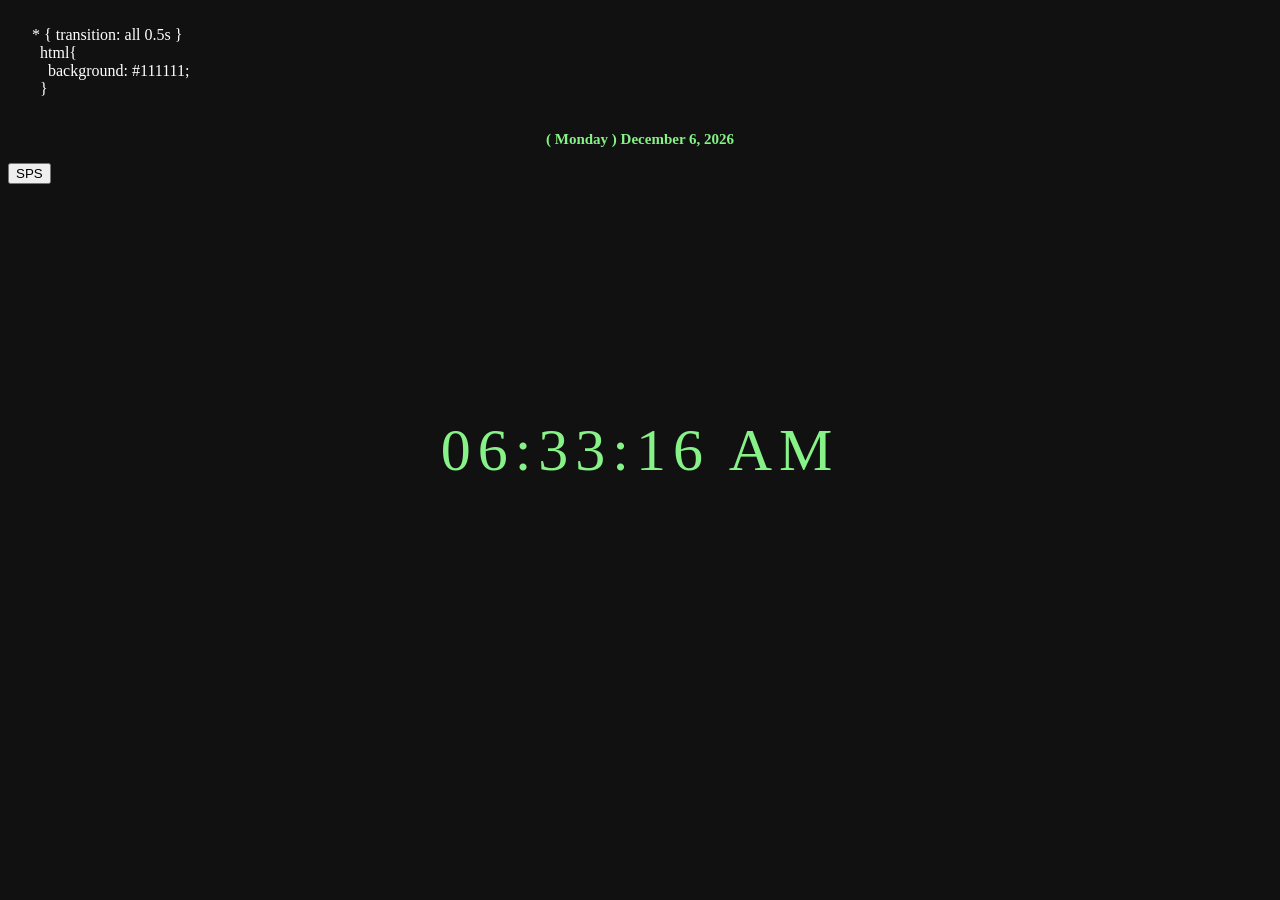
==== index.html @ 2a4e1cbc "fix time 12nn" ====
<!DOCTYPE html>
<html lang="en" data-theme="light">
  <head>
    <title>Current Time</title>
    <style>
      body {
        background: #111111;
      }
      .clock {
          position: absolute;
          top: 50%;
          left: 50%;
          transform: translateX(-50%) translateY(-50%);
          color: #86f287;
          font-size: 60px;
          font-family: Orbitron;
          letter-spacing: 7px;
      }
    </style>
  </head>
  <body>
    <style contenteditable style="display: block; color:white; white-space: pre;">
      * { transition: all 0.5s }
        html{
          background: #111111;
        }
    </style>

    <h3 
      style="text-align: center;font-size: 15px;font-weight: 600; color: #86f287;">
      ( <span id="currentday">Error</span> )
      <span id="current_month">Error</span> 
      <span id="current_day">Error</span>, 
      <span id="current_year">Error</span>
    </h3>

    <button onclick="myFunction()"> SPS </button>
    <div id="myDIV">
      <div id="MyClockDisplay" class="clock" onload="showTime()"></div>
    </div>
    <div 
      style="display: none;"
      id="myDIV2">
      <div id="MyClockDisplay2" class="clock" onload="showTime()"></div>
    </div>

    <script>
      function showTime(){
        var date = new Date();
        var h = date.getHours(); // 0 - 23
        var m = date.getMinutes(); // 0 - 59
        var s = date.getSeconds(); // 0 - 59
        var session = "AM";
        
        if(h > 11){
            h = h - 12;
            session = "PM";
        }

        // if(h == 0){
        //     h = 12;
        // }
        h = (h == 0) ? 12 : h;        
        h = (h < 10) ? "0" + h : h;
        m = (m < 10) ? "0" + m : m;
        s = (s < 10) ? "0" + s : s;
        
        var time = h + ":" + m + ":" + s + " " + session;
        document.getElementById("MyClockDisplay").innerText = time;
        document.getElementById("MyClockDisplay").textContent = time;

        var time2 = h + ":" + m + " " + session;
        document.getElementById("MyClockDisplay2").innerText = time2;
        document.getElementById("MyClockDisplay2").textContent = time2;

        setTimeout(showTime, 1000);
      }
      showTime();

      function myFunction() {
        var x = document.getElementById("myDIV");
        var xx = document.getElementById("myDIV2");
        if (x.style.display === "none") {
          x.style.display = "block";
          xx.style.display = "none";
        } else {
          x.style.display = "none";
          xx.style.display = "block";
        }
      }


      var d = new Date, month=new Array;
      month[0]="January",month[1]="February",month[2]="March",month[3]="April",month[4]="May",month[5]="June",
      month[6]="July",month[7]="August",month[8]="September",month[9]="October",month[10]="November",month[11]="December";
      var weekday = [ "Monday", "Tuesday", "Wednesday", "Thursday", "Thursday", "Friday", "Saturday", "Sunday" ];
      var month_name = month[d.getMonth()], day_of_month=d.getDate(),current_year=d.getFullYear(),dayOfMonthElement=document.getElementById("current_day"),currentMonthElement=document.getElementById("current_month"),currentYearElement=document.getElementById("current_year");
      var day = d.getDay();
      !function() {
        currentMonthElement.innerHTML=month_name,
        dayOfMonthElement.innerHTML=day_of_month,
        currentYearElement.innerHTML=current_year
        currentday.innerHTML=weekday[day];
      }();

    </script>
    
    <!-- deploy -->
    <!-- https://pages.github.com/ -->
    <!-- 
      thanks to 
      Aaron Farrar
      https://codepen.io/afarrar/pen/JRaEjP
      and
      w3schools
    -->
    <!-- 
      thanks to wes bos for the style trick
      https://www.youtube.com/watch?v=D02AK3WoYH8 -->
  </body>
</html>
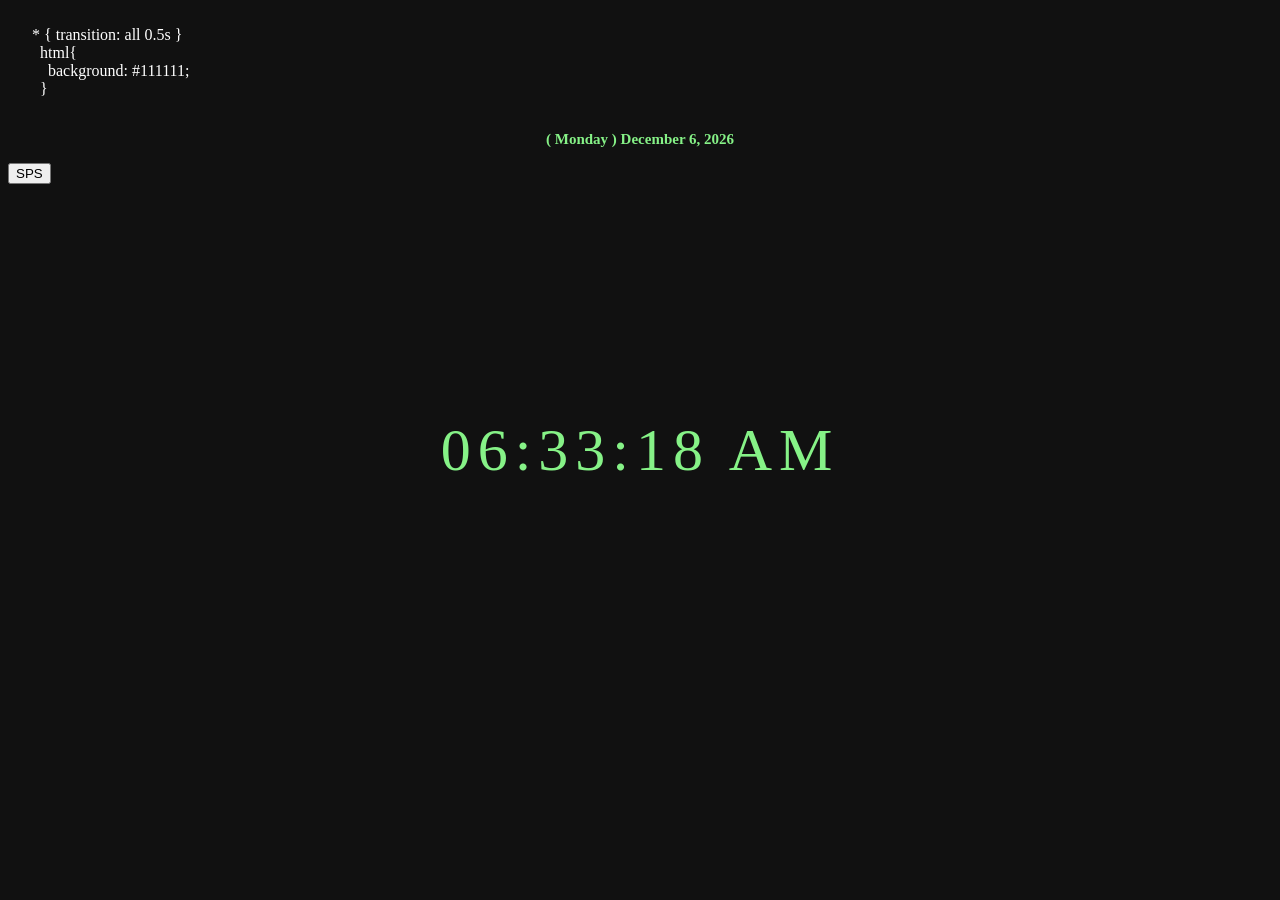
==== commit 5afdb24e: "added logo" ====
--- a/index.html
+++ b/index.html
@@ -2,6 +2,7 @@
 <html lang="en" data-theme="light">
   <head>
     <title>Current Time</title>
+    <link rel="shortcut icon" href="./favicon.ico">
     <style>
       body {
         background: #111111;
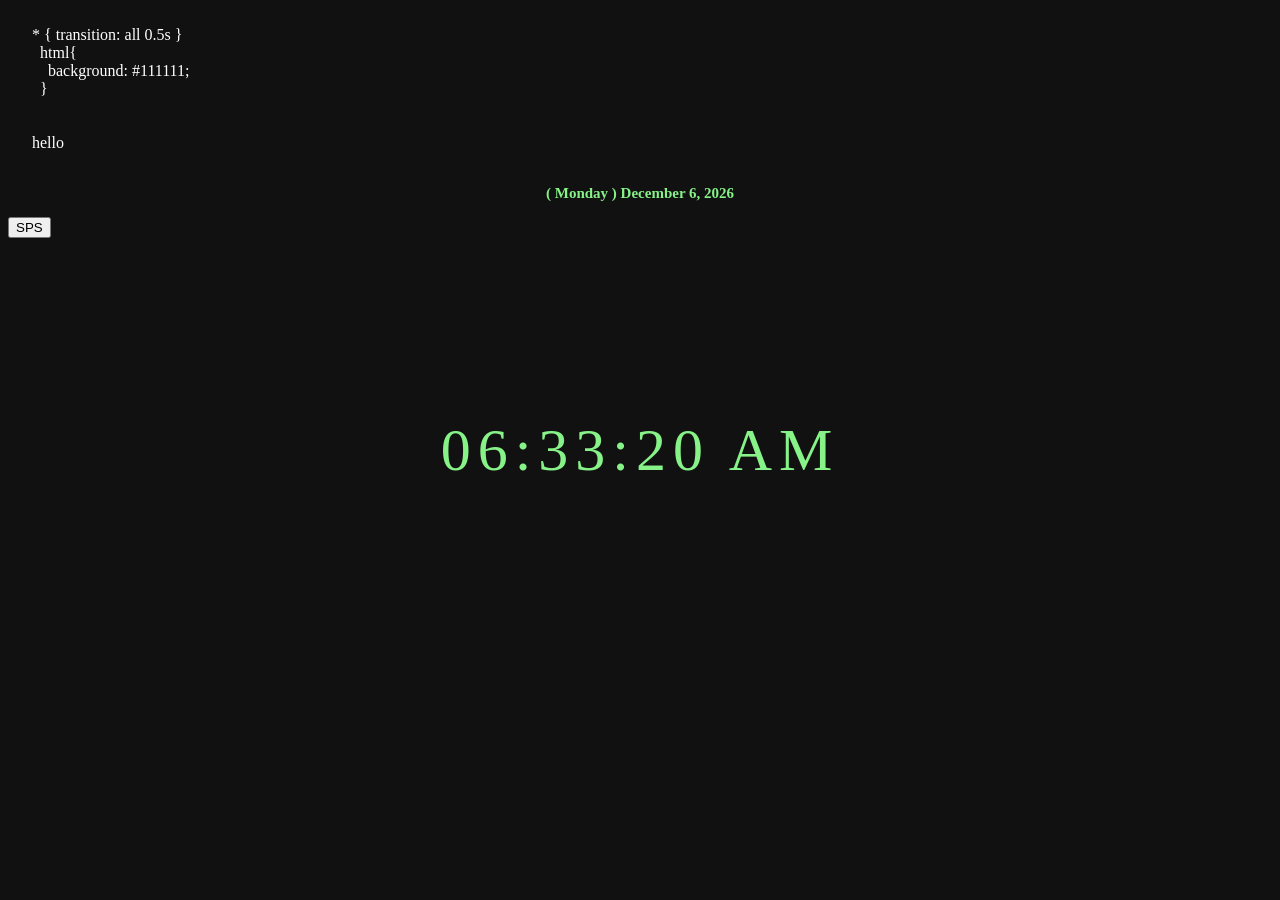
==== commit c6647e68: "with div editable" ====
--- a/index.html
+++ b/index.html
@@ -26,6 +26,10 @@
           background: #111111;
         }
     </style>
+    
+    <div contenteditable style="display: block; color:white; white-space: pre;">
+      hello
+    </div>
 
     <h3 
       style="text-align: center;font-size: 15px;font-weight: 600; color: #86f287;">
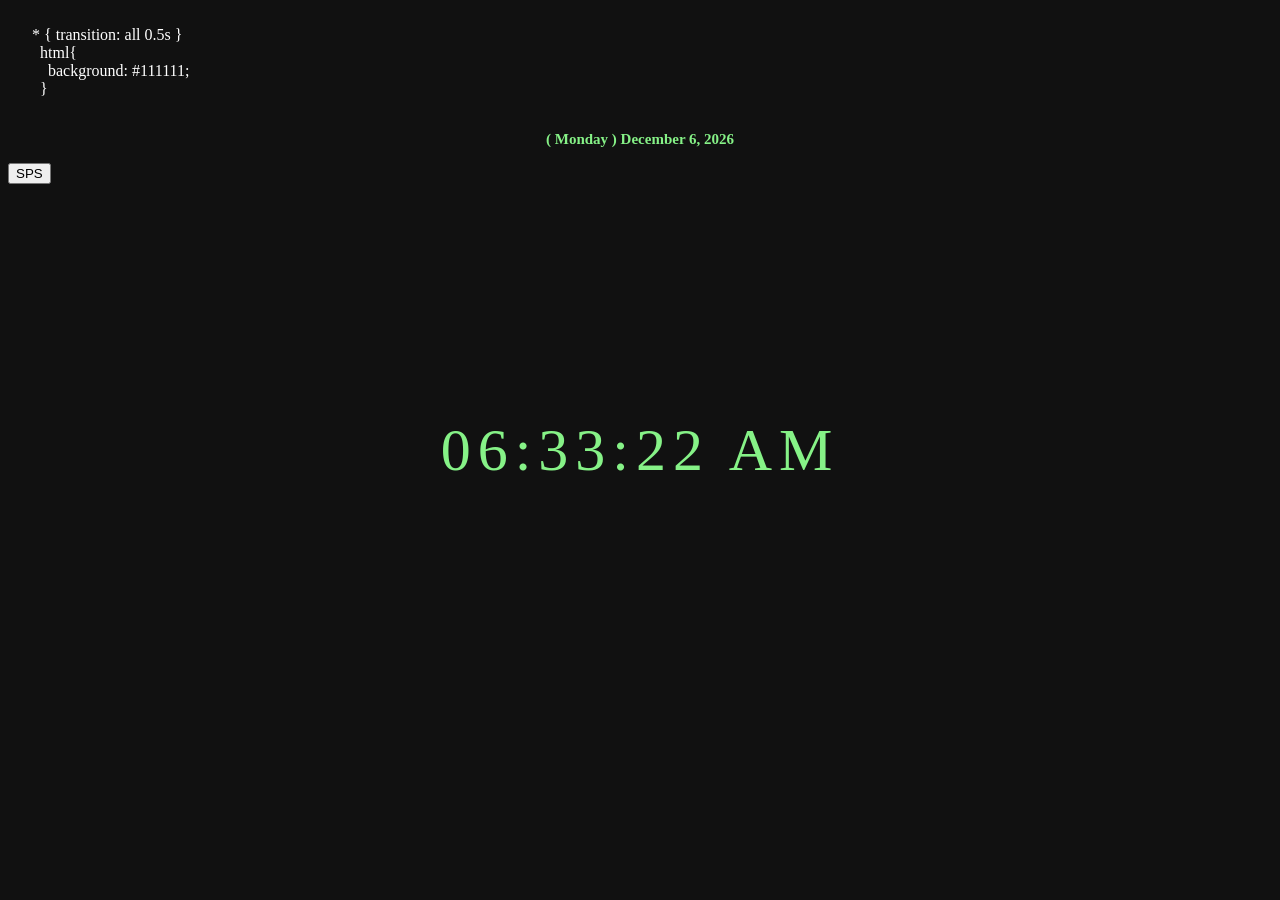
==== commit 83b1df95: "added scroll" ====
--- a/index.html
+++ b/index.html
@@ -26,10 +26,6 @@
           background: #111111;
         }
     </style>
-    
-    <div contenteditable style="display: block; color:white; white-space: pre;">
-      hello
-    </div>
 
     <h3 
       style="text-align: center;font-size: 15px;font-weight: 600; color: #86f287;">
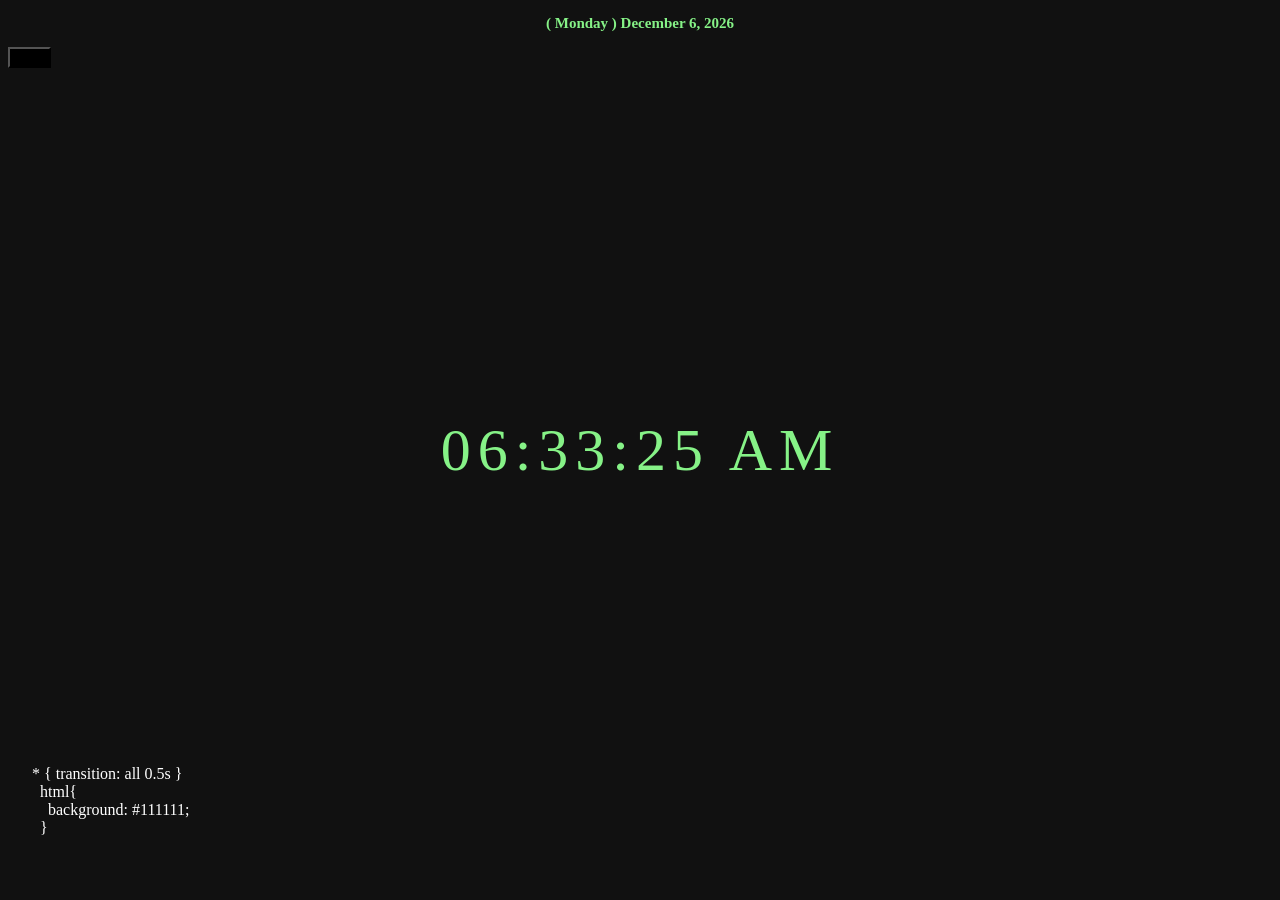
==== commit 7b7955dc: "reposition" ====
--- a/index.html
+++ b/index.html
@@ -20,7 +20,9 @@
     </style>
   </head>
   <body>
-    <style contenteditable style="display: block; color:white; white-space: pre;">
+    <style contenteditable 
+      style="display: block; color:white; white-space: pre; 
+            position: fixed; bottom:5%; width:99%;">
       * { transition: all 0.5s }
         html{
           background: #111111;
@@ -35,7 +37,7 @@
       <span id="current_year">Error</span>
     </h3>
 
-    <button onclick="myFunction()"> SPS </button>
+    <button onclick="myFunction()" style="background-color: black;"> SPS </button>
     <div id="myDIV">
       <div id="MyClockDisplay" class="clock" onload="showTime()"></div>
     </div>
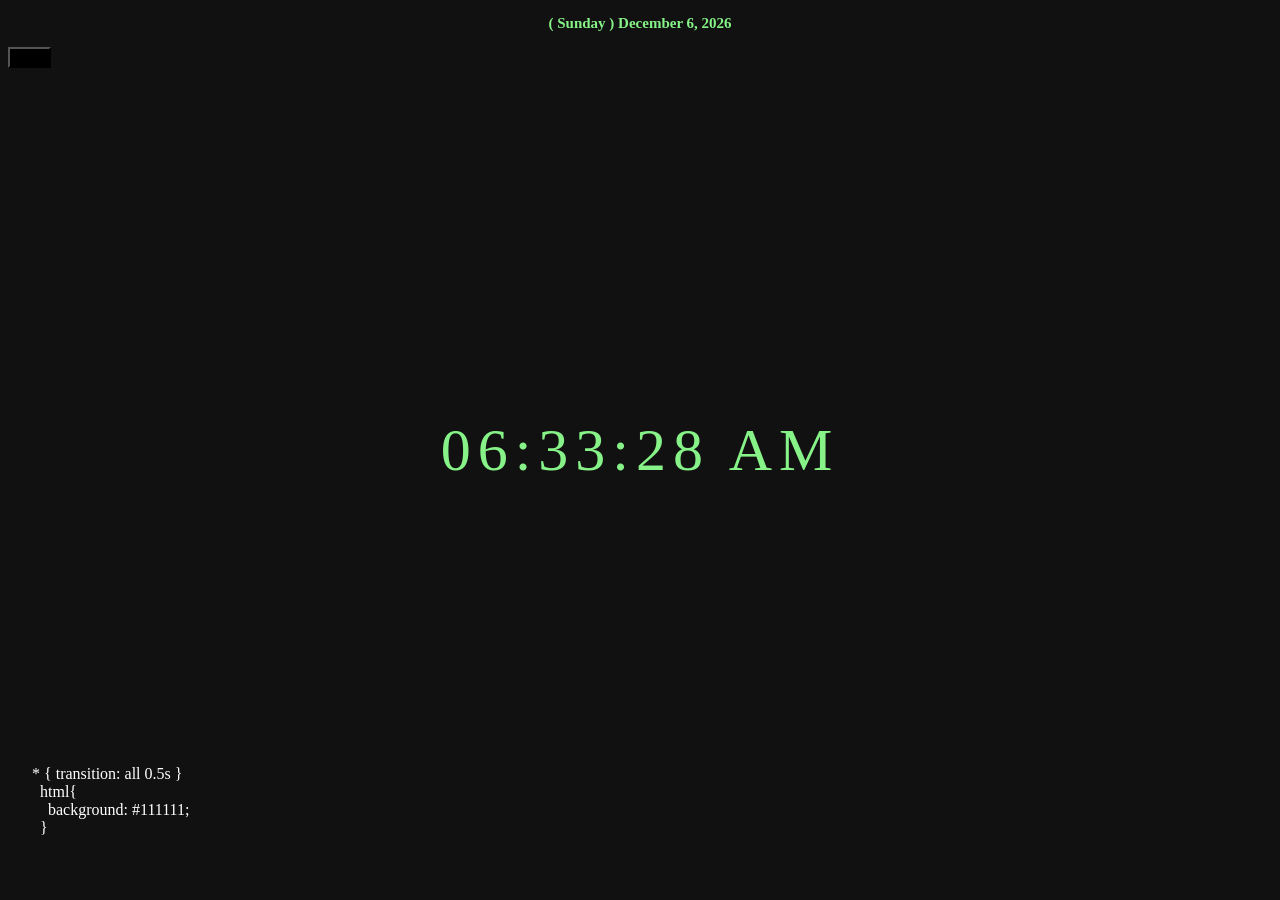
==== commit e955d477: "date mali" ====
--- a/index.html
+++ b/index.html
@@ -96,7 +96,7 @@
       var d = new Date, month=new Array;
       month[0]="January",month[1]="February",month[2]="March",month[3]="April",month[4]="May",month[5]="June",
       month[6]="July",month[7]="August",month[8]="September",month[9]="October",month[10]="November",month[11]="December";
-      var weekday = [ "Monday", "Tuesday", "Wednesday", "Thursday", "Thursday", "Friday", "Saturday", "Sunday" ];
+      var weekday = [ "Sunday", "Monday", "Tuesday", "Wednesday", "Thursday", "Thursday", "Friday", "Saturday" ];
       var month_name = month[d.getMonth()], day_of_month=d.getDate(),current_year=d.getFullYear(),dayOfMonthElement=document.getElementById("current_day"),currentMonthElement=document.getElementById("current_month"),currentYearElement=document.getElementById("current_year");
       var day = d.getDay();
       !function() {
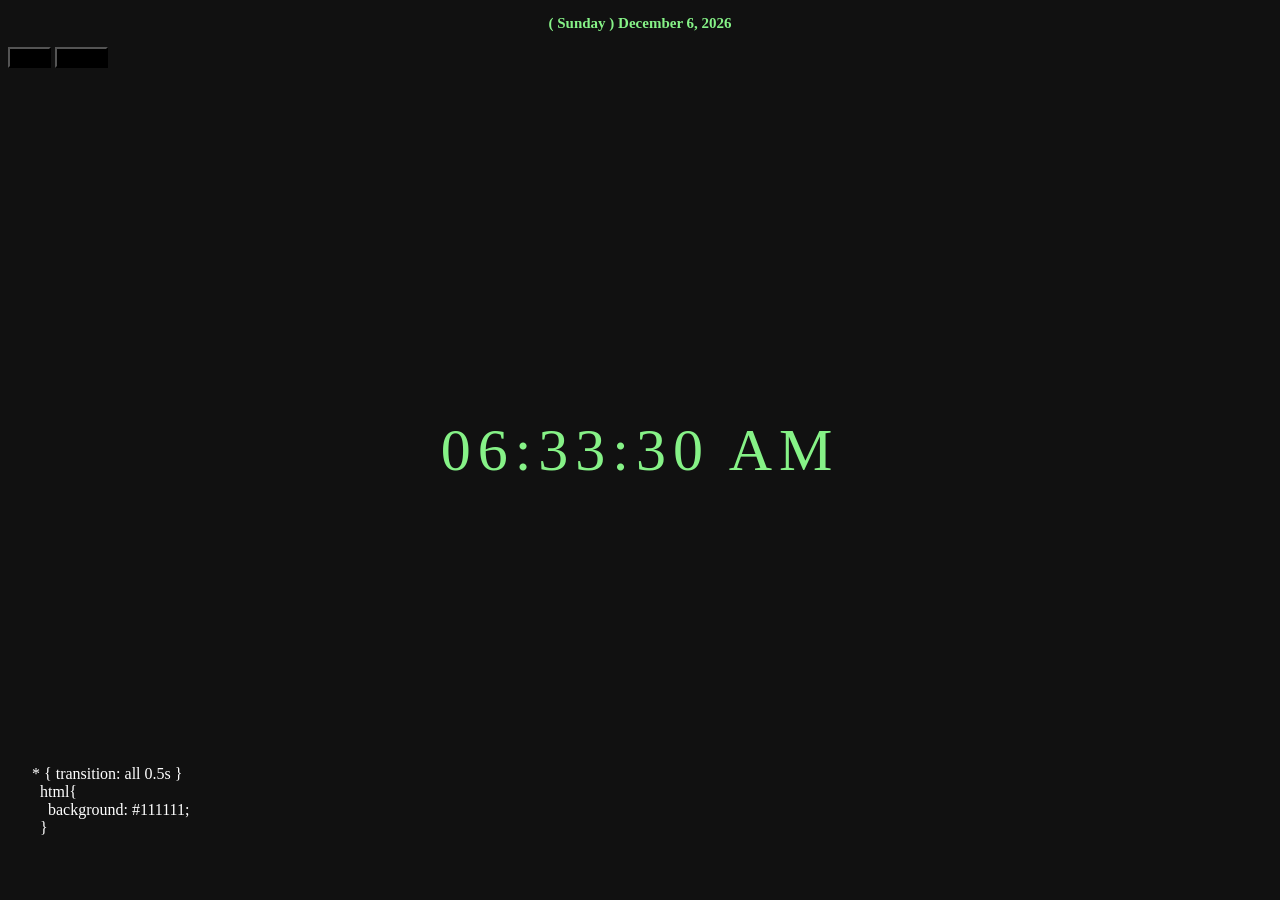
==== commit 3f1d6dbd: "added pomo" ====
--- a/index.html
+++ b/index.html
@@ -20,6 +20,38 @@
     </style>
   </head>
   <body>
+    <!-- date -->
+    <h3 
+      style="text-align: center;font-size: 15px;font-weight: 600; color: #86f287;">
+      ( <span id="currentday">Error</span> )
+      <span id="current_month">Error</span> 
+      <span id="current_day">Error</span>, 
+      <span id="current_year">Error</span>
+    </h3>
+
+    <!-- time -->
+    <button onclick="myFunction()" style="background-color: black;"> SPS </button>
+    <!-- time -->
+    <button onclick="myFunctioniframe()" style="background-color: black; margin-left: 20;"> iframe </button>
+
+    <div id="myDIV">
+      <div id="MyClockDisplay" class="clock" onload="showTime()"></div>
+    </div>
+    <div 
+      style="display: none;"
+      id="myDIV2">
+      <div id="MyClockDisplay2" class="clock" onload="showTime()"></div>
+    </div>
+
+    <!-- pomo -->
+    <div style="display: none;" id="iframediv">
+      <iframe src="./pomo/index.html" 
+        width="322" height="450"
+        scrolling="no"
+        title="pomo"></iframe>
+    </div>
+
+    <!-- style editable -->
     <style contenteditable 
       style="display: block; color:white; white-space: pre; 
             position: fixed; bottom:5%; width:99%;">
@@ -28,24 +60,6 @@
           background: #111111;
         }
     </style>
-
-    <h3 
-      style="text-align: center;font-size: 15px;font-weight: 600; color: #86f287;">
-      ( <span id="currentday">Error</span> )
-      <span id="current_month">Error</span> 
-      <span id="current_day">Error</span>, 
-      <span id="current_year">Error</span>
-    </h3>
-
-    <button onclick="myFunction()" style="background-color: black;"> SPS </button>
-    <div id="myDIV">
-      <div id="MyClockDisplay" class="clock" onload="showTime()"></div>
-    </div>
-    <div 
-      style="display: none;"
-      id="myDIV2">
-      <div id="MyClockDisplay2" class="clock" onload="showTime()"></div>
-    </div>
 
     <script>
       function showTime(){
@@ -92,6 +106,11 @@
         }
       }
 
+      function myFunctioniframe() {
+        var iframediv = document.getElementById("iframediv");
+        iframediv.style.display = (iframediv.style.display === "none" ? "block" : "none");
+      }
+
 
       var d = new Date, month=new Array;
       month[0]="January",month[1]="February",month[2]="March",month[3]="April",month[4]="May",month[5]="June",
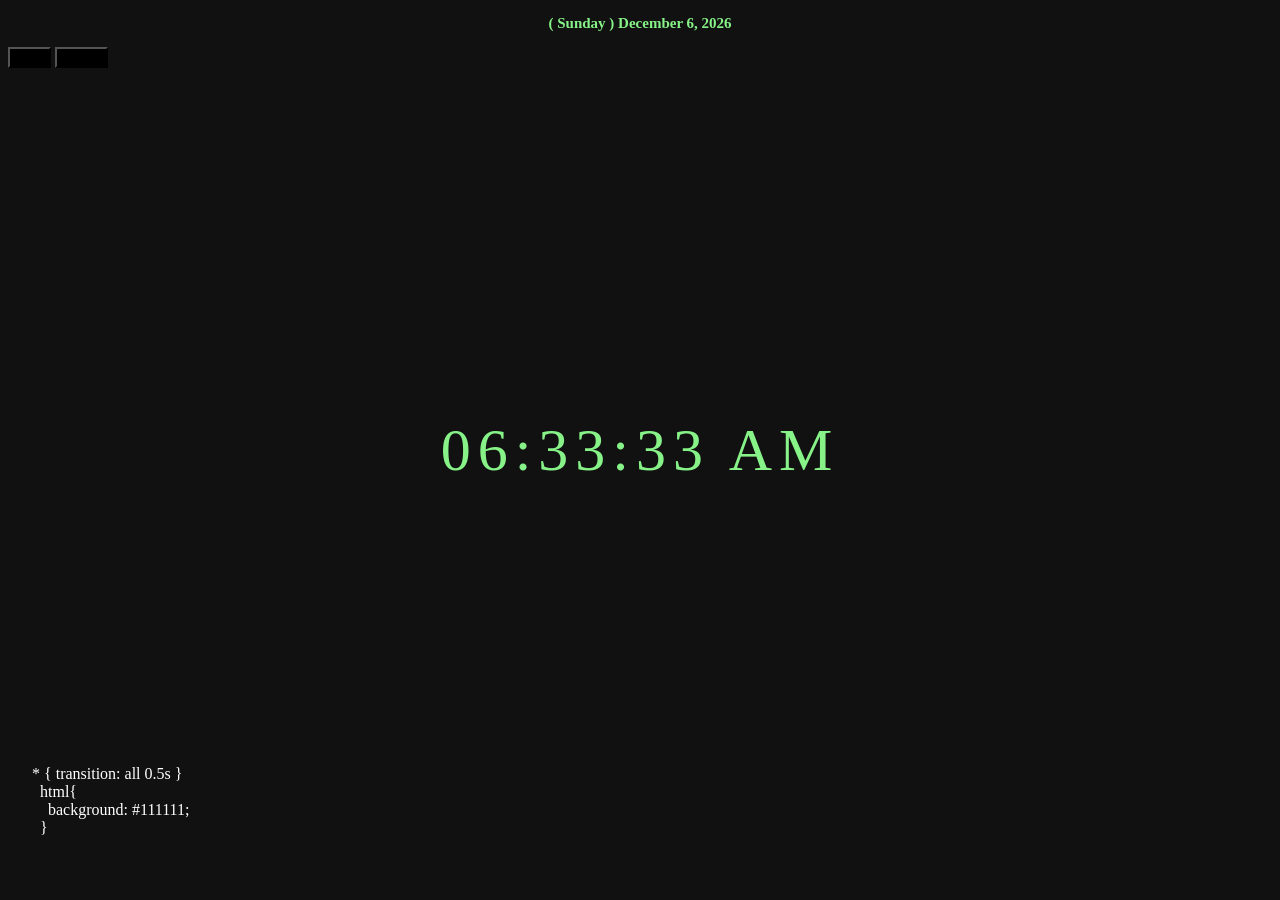
==== commit d92b40d2: "adjust iframe" ====
--- a/index.html
+++ b/index.html
@@ -46,7 +46,7 @@
     <!-- pomo -->
     <div style="display: none;" id="iframediv">
       <iframe src="./pomo/index.html" 
-        width="322" height="450"
+        width="322" height="540"
         scrolling="no"
         title="pomo"></iframe>
     </div>
